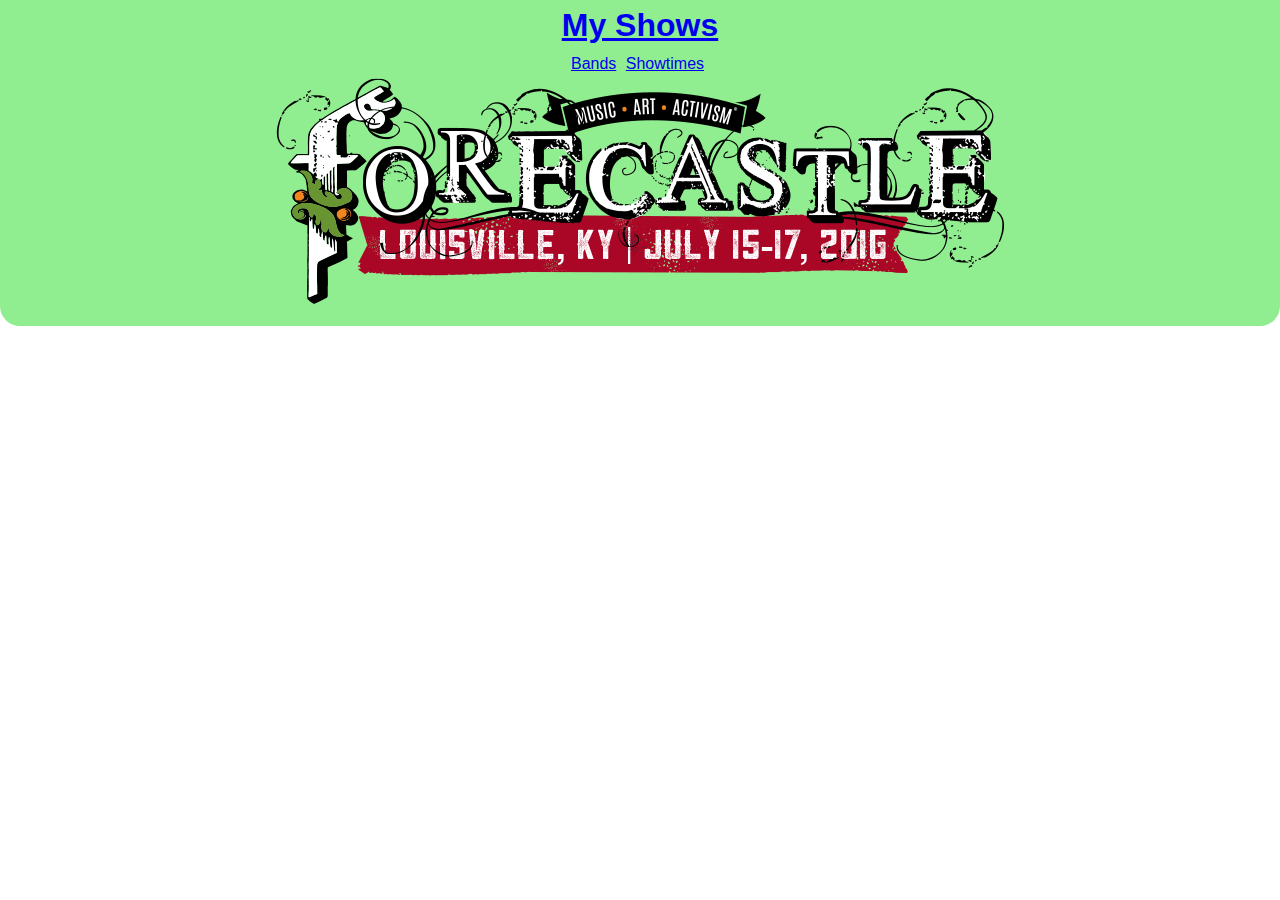
==== index.html @ abceb470 "First Bit of Messing Around" ====
<!DOCTYPE html>
<html>
<head>
	<title>My Shows</title>
	<link href='https://fonts.googleapis.com/css?family=Varela+Round' rel='stylesheet' type='text/css'>
	<link rel="stylesheet" href="css/normalize.css">
	<link rel="stylesheet" href="css/style.css">
</head>
<body>
	<div class="wrap">
		<header class="main-header">
			<div class="container">
				<h1 class="name"><a href="#">My Shows</a></h1>
				<ul class="main-nav">
					<li><a href="#">Bands</a></li>
					<li><a href="#">Showtimes</a></li>
				</ul>
			</div>
		</header>
		<div class="festivals">
		<img class="Forecastle" src="img/forecastle_logo.png" alt="Louisville">
		</div>
	</div>

</body>
</html>
---- css/style.css ----
/* ================================= 
  Base Styles
==================================== */

* {
	box-sizing: border-box;
}

body {
	font-family: 'Gill Sans', sans-serif;
	line-height: 1.6;
	color: green;
	margin: 0;
}

ul {
	margin: 0;
	padding: 0;
	list-style: none;
}

div {
	margin: 0;
	padding: 0;
}

img {
	max-width: 100%;
}

/* ================================= 
  Base Layout Styles
==================================== */

.main-header {
	text-align: center;
	background: lightgreen;
	text-decoration: none;
}

.main-header a:hover {
	color: #fff;
}

.name,
.main-nav li {
	margin: 0;
	display: inline-block;
}

.main-nav li {
	padding-right: 5px;
}

.festivals {
	text-align: center;
	border-radius: 20px;
	background: lightgreen;
	
}

/* ================================= 
  Media Queries
==================================== */

@media (min-width: 769px) {
	.main-header {
		float: left;
		width: 100%
	}

}
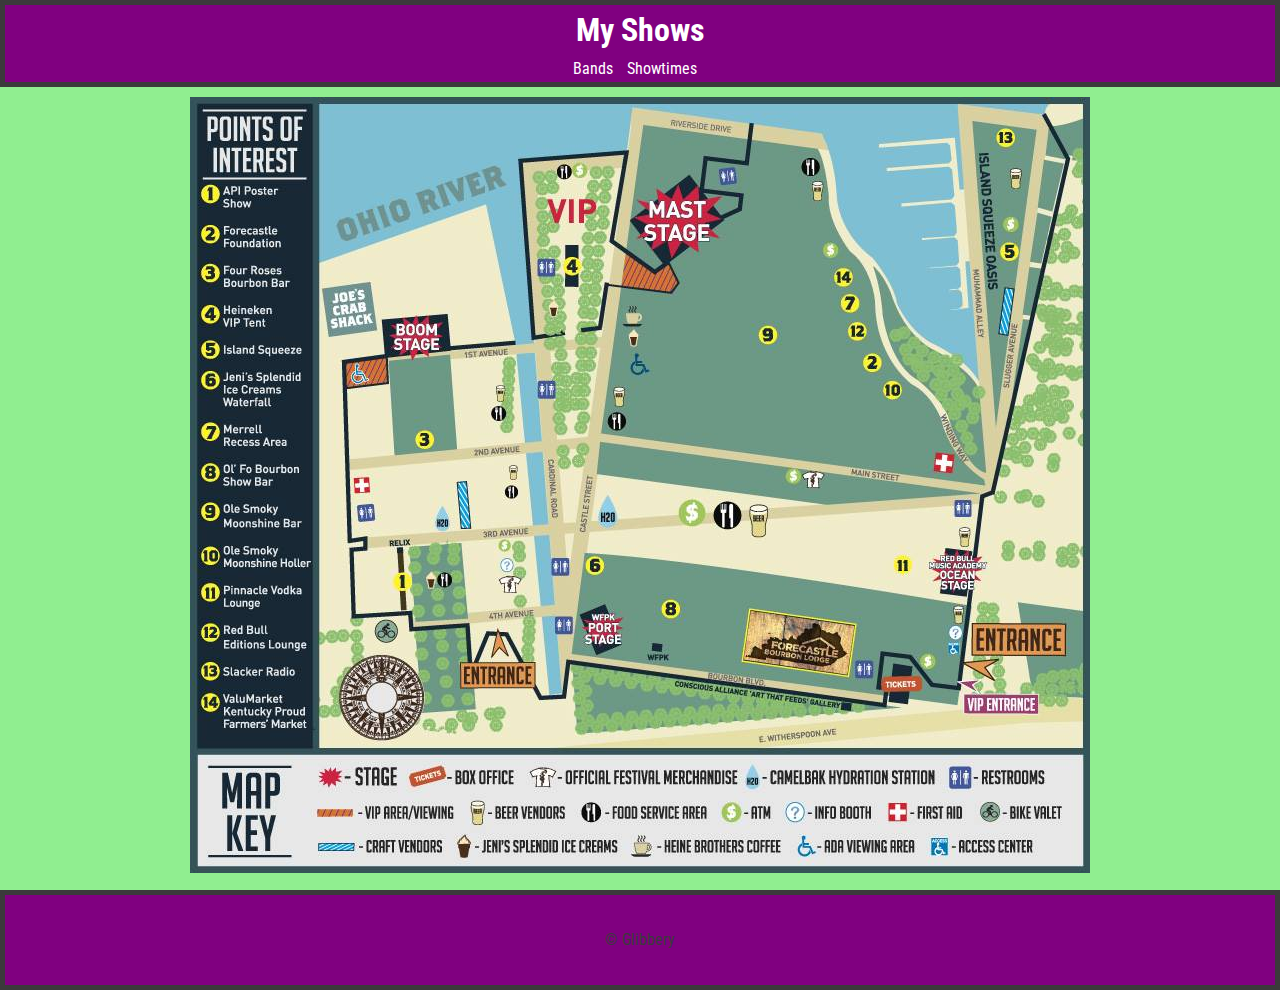
==== commit 2d04bef3: "Changed header footer" ====
--- a/index.html
+++ b/index.html
@@ -2,7 +2,7 @@
 <html>
 <head>
 	<title>My Shows</title>
-	<link href='https://fonts.googleapis.com/css?family=Varela+Round' rel='stylesheet' type='text/css'>
+	<link href='https://fonts.googleapis.com/css?family=Roboto+Condensed' rel='stylesheet' type='text/css'>
 	<link rel="stylesheet" href="css/normalize.css">
 	<link rel="stylesheet" href="css/style.css">
 </head>
@@ -12,15 +12,18 @@
 			<div class="container">
 				<h1 class="name"><a href="#">My Shows</a></h1>
 				<ul class="main-nav">
-					<li><a href="#">Bands</a></li>
+					<li><a href="bands.html">Bands</a></li>
 					<li><a href="#">Showtimes</a></li>
 				</ul>
 			</div>
 		</header>
 		<div class="festivals">
-		<img class="Forecastle" src="img/forecastle_logo.png" alt="Louisville">
+			<img src="img/festival_map.jpg">
 		</div>
 	</div>
+	<footer class="main-footer">
+		<span>&copy; Glibbery </span>
+	</footer>
+</body>
 
-</body>
 </html>--- a/css/style.css
+++ b/css/style.css
@@ -7,10 +7,11 @@
 }
 
 body {
-	font-family: 'Gill Sans', sans-serif;
+	font-family: 'Roboto Condensed', sans-serif;
 	line-height: 1.6;
-	color: green;
+	color: #3a3a3a;
 	margin: 0;
+
 }
 
 ul {
@@ -25,7 +26,13 @@
 }
 
 img {
-	max-width: 100%;
+	max-width: 98%;
+	max-height: 98%;
+}
+
+a {
+	text-decoration: none;
+
 }
 
 /* ================================= 
@@ -34,28 +41,45 @@
 
 .main-header {
 	text-align: center;
-	background: lightgreen;
+	background: purple;
 	text-decoration: none;
+	border-width: 5px;
+	border-style: solid;
+
+}
+.main-header a {
+	color: #fff;
+
 }
 
 .main-header a:hover {
-	color: #fff;
+	color: lightgreen;
 }
 
 .name,
 .main-nav li {
 	margin: 0;
 	display: inline-block;
+
 }
 
 .main-nav li {
-	padding-right: 5px;
+	padding-right: 10px;
 }
 
 .festivals {
 	text-align: center;
-	border-radius: 20px;
 	background: lightgreen;
+	padding: 10px;
+	
+}
+
+.main-footer {
+	text-align: center;
+	padding: 2em 0;
+	background: purple;
+	border-width: 5px;
+	border-style: solid;
 	
 }
 
@@ -63,10 +87,3 @@
   Media Queries
 ==================================== */
 
-@media (min-width: 769px) {
-	.main-header {
-		float: left;
-		width: 100%
-	}
-
-}